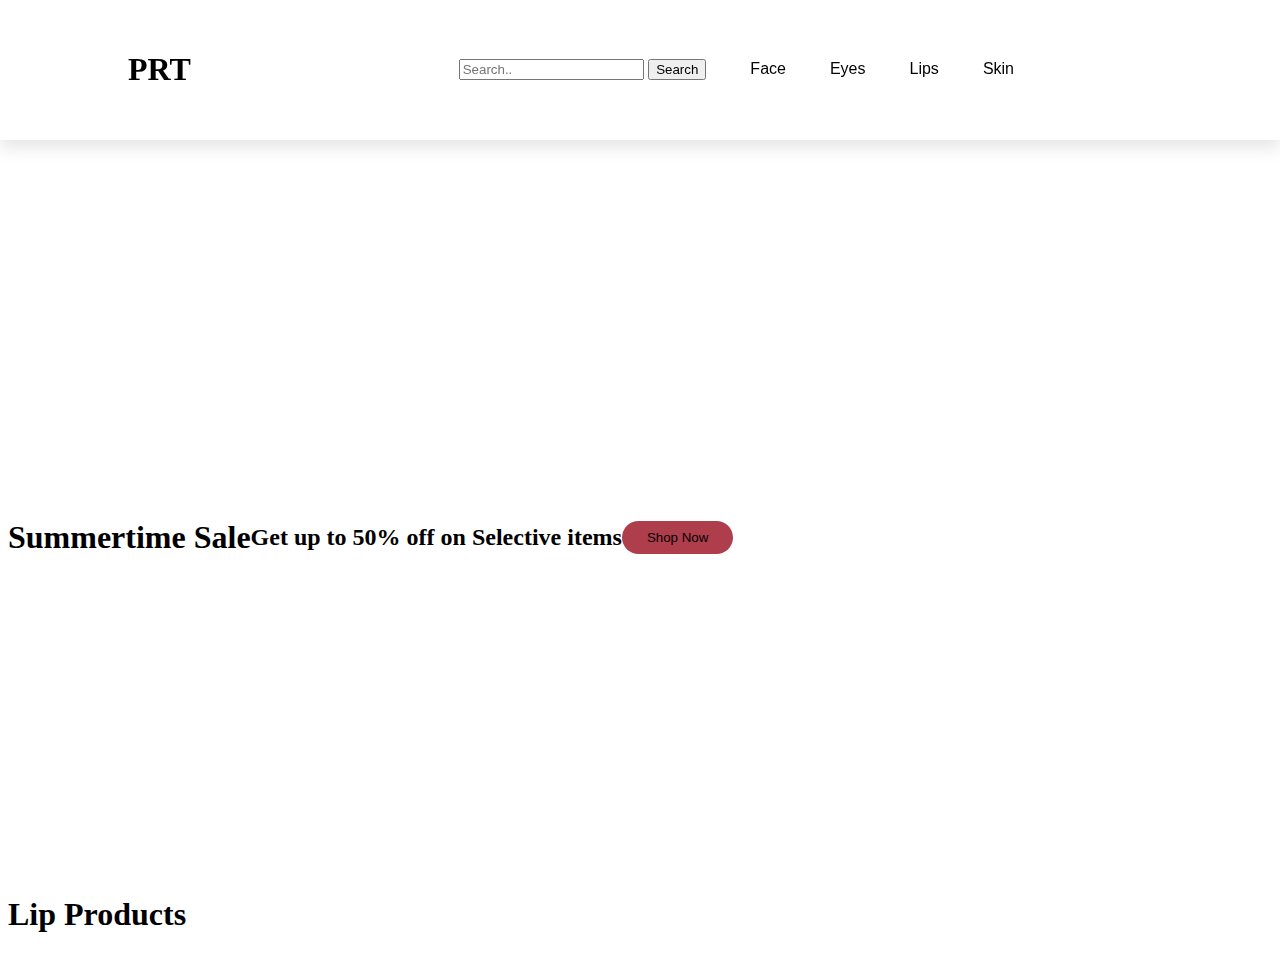
==== index.html @ ded06ee5 "new pages" ====
<!DOCTYPE html>
    <html lang="en">
    <head>
        <meta charset="UTF-8">
        <meta name="viewport" content="width=device-width, initial-scale=1.0">
        <title>PRT Cosmetics</title>
        <link rel="stylesheet" href="./main.css"/>
</head>

<body>
    <header>
        <h1 class="Logo">PRT</h1>
        <nav>
            </form>
            <ul class="nav-links">
                <li>
                    <form id="form">
                <input type="search" id="query" name="q" placeholder="Search..">
                <button id="search-button">Search</button>
                </li>
                <li><a href="#">Face</a></li>
                <li><a href="#">Eyes</a></li>
                <li><a href="#">Lips</a></li>
                <li><a href="#">Skin</a></li>
                <li id="heart-icon"><a href="#"><img src="heart.256x228.png" height="15" width="15" ></a></li>
                <li id="cart-icon" ><a href="#"><img src="shopping-cart.256x230.png" height="15" width="15" ></a></li>
            </ul>
        </nav>
    </header>
 <main>
    <div class="Sale-ad">
        <h1>Summertime Sale</h1>
            <h2>Get up to 50% off on Selective items </h2>
            <button id="shop-now-button">Shop Now</button>  
    </div> 
    <div>
        <h1>Lip Products</h1>

    </div>
 </main>    
</body>

</html>
---- main.css ----
li, a{
    font-family:'Lucida Sans', 'Lucida Sans Regular', 'Lucida Grande', 'Lucida Sans Unicode', Geneva, Verdana, sans-serif;
    font-weight: 500;
    font-size: 16px;
    color: black;
    text-decoration: none;
    }
    
    header{
        position: fixed;
        display: flex;
        top: 0; left: 0; right: 0;
        justify-content: space-between;
        align-items: center;
        background: white;
        padding: 30px 10%;
        z-index: 1000;
        box-shadow: 0  .5rem 1rem rgba(0, 0, 0, .1);
    }
    
    .Logo{
        cursor: pointer;
    }
    
    .nav-links{
        list-style: none;
    }
    
    .nav-links li {
        display: inline-block;
        padding: 0px 20px;
    }
    
    .nav-links li a {
        transition: all 0.3s ease 0s;
    }
    
    .nav-links li a:hover{
        color: #d87093;
    }
    
    #shop-now-button{
        padding: 9px 25px;
        background-color: rgba(175, 62, 77, 1);
        border: none;
        border-radius: 50px;
        cursor: pointer;
        transition: all 0.3s ease 0s; ;
    }
    
    #shop-now-button:hover{
        background-color: rgba(175, 62, 77, 0.8);
    }
    
    .Sale-ad{
        display: flex;
        align-items: center;
        min-height: 75vh;
        background: url(https://img.freepik.com/free-photo/set-bright-lipsticks_23-2147779008.jpg) no-repeat;
        background-size: cover;
        background-position: center;
    }

    .container{
    background:rgba(88, 83, 83, 0.17)
    text-color:rgba(175, 62, 77, 0.8)
}
.Logo{
    font-family: bruno ace 'Lucida Sans', 'Lucida Sans Regular', 'Lucida Grande', 'Lucida Sans Unicode', Geneva, Verdana, sans-serif;
}

body{
    padding top: 50px 10%;
    margin-top: 200px;
}

.list-group-item active{
    font-family: garamond;
}

h3{
    text-align: center;
    font: 200;
    font-family: monospace;
    // Grid Twitter Bootstrap Customizations
    // An overriding class that adds space between rows
    .top-buffer { margin-top: 20px; }
    .bottom-buffer { margin-bottom: 20px; }
    
    
    
    // Global Typography
    h2, h3{ margin-top: 0; }
    
    
    
    
    // Callout Container
    .callout-container .col-xs-12{
      margin-bottom: 3em;
    }
    
    
    .sidebar .btn-signup{
      display: block;
      width: 100%;
    }
    
    
    footer{
      background: #111;
      margin-top:40px;
      color: #fff;
    }
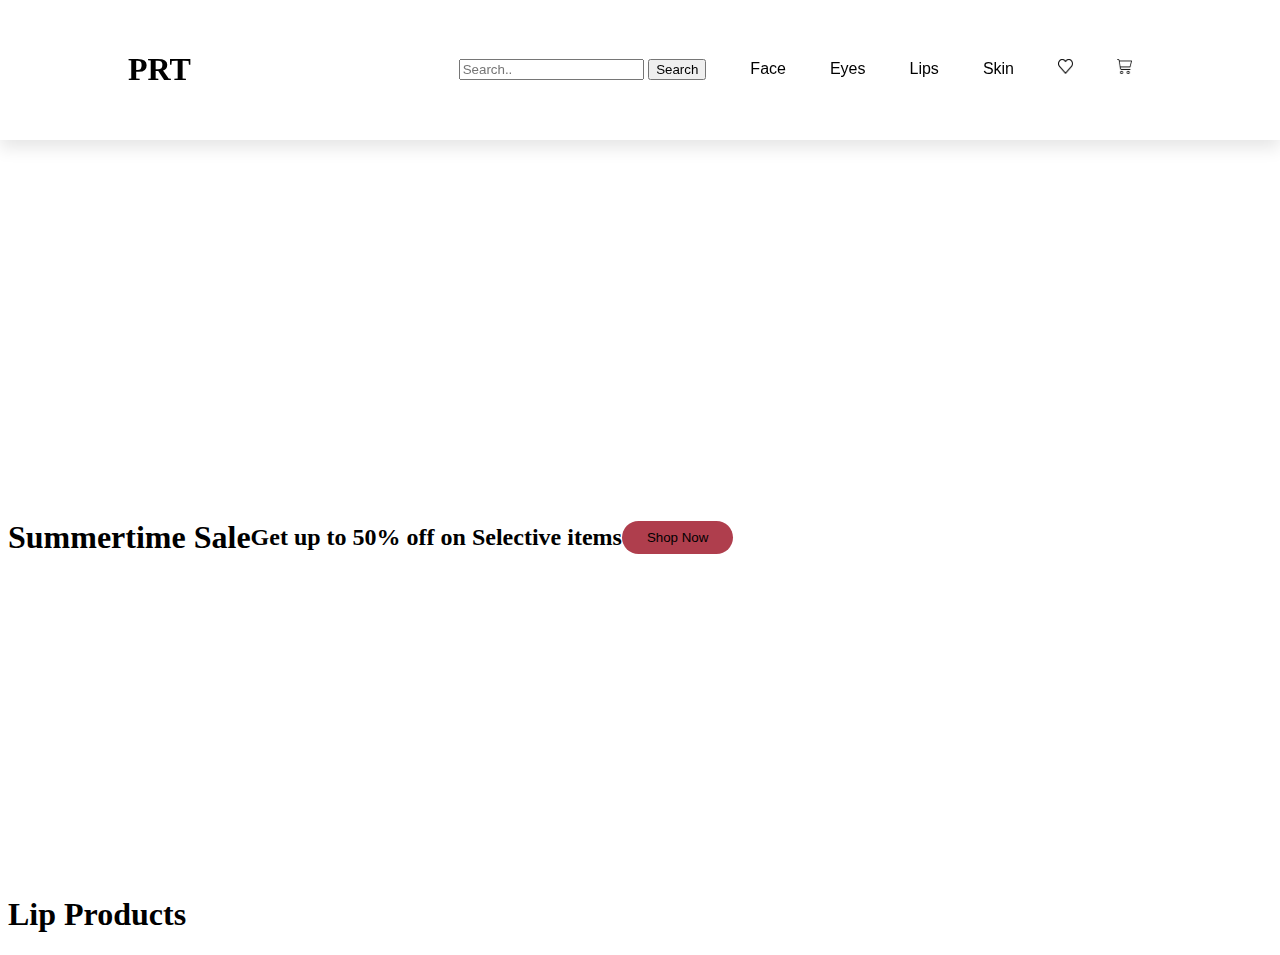
==== commit c592bd1a: "with Reanne's file" ====
--- a/index.html
+++ b/index.html
@@ -20,7 +20,7 @@
                 </li>
                 <li><a href="#">Face</a></li>
                 <li><a href="#">Eyes</a></li>
-                <li><a href="#">Lips</a></li>
+                <li><a href="./page3.html">Lips</a></li>
                 <li><a href="#">Skin</a></li>
                 <li id="heart-icon"><a href="#"><img src="heart.256x228.png" height="15" width="15" ></a></li>
                 <li id="cart-icon" ><a href="#"><img src="shopping-cart.256x230.png" height="15" width="15" ></a></li>
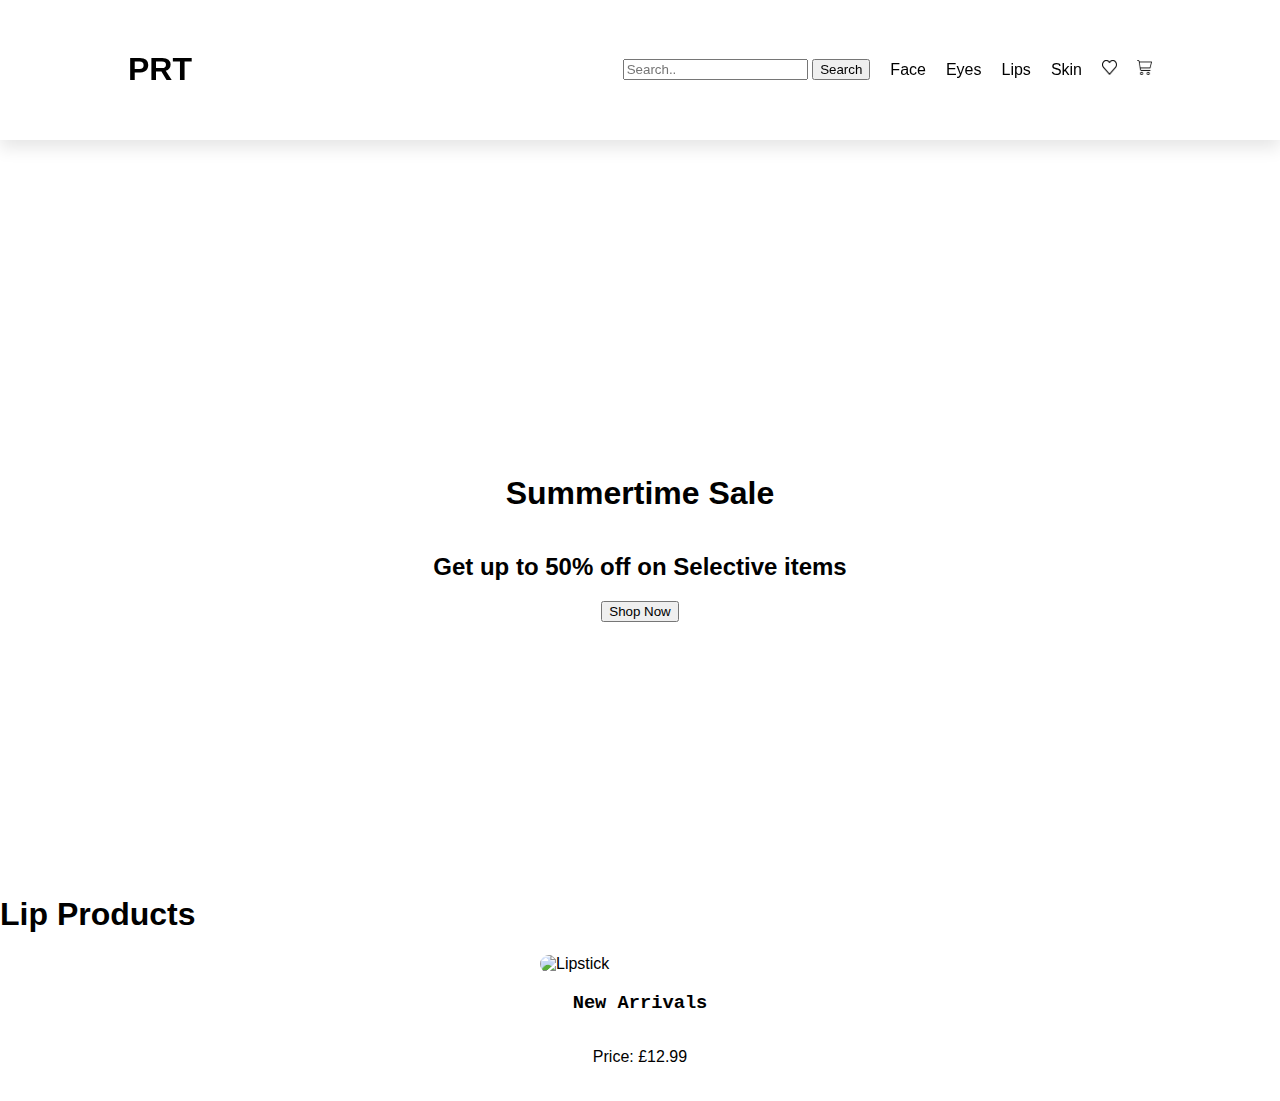
==== commit 14533b89: "Tamara changes" ====
--- a/index.html
+++ b/index.html
@@ -1,43 +1,47 @@
 <!DOCTYPE html>
-    <html lang="en">
-    <head>
-        <meta charset="UTF-8">
-        <meta name="viewport" content="width=device-width, initial-scale=1.0">
-        <title>PRT Cosmetics</title>
-        <link rel="stylesheet" href="./main.css"/>
+<html lang="en">
+<head>
+    <meta charset="UTF-8">
+    <meta name="viewport" content="width=device-width, initial-scale=1.0">
+    <title>PRT Cosmetics</title>
+    <link rel="stylesheet" href="./main.css"/>
 </head>
-
 <body>
     <header>
         <h1 class="Logo">PRT</h1>
         <nav>
-            </form>
             <ul class="nav-links">
                 <li>
                     <form id="form">
-                <input type="search" id="query" name="q" placeholder="Search..">
-                <button id="search-button">Search</button>
+                        <input type="search" id="query" name="q" placeholder="Search..">
+                        <button id="search-button">Search</button>
+                    </form>
                 </li>
                 <li><a href="#">Face</a></li>
                 <li><a href="#">Eyes</a></li>
                 <li><a href="./page3.html">Lips</a></li>
                 <li><a href="#">Skin</a></li>
-                <li id="heart-icon"><a href="#"><img src="heart.256x228.png" height="15" width="15" ></a></li>
-                <li id="cart-icon" ><a href="#"><img src="shopping-cart.256x230.png" height="15" width="15" ></a></li>
+                <li><a href="#"><img src="heart.256x228.png" alt="Heart Icon" height="15" width="15"></a></li>
+                <li><a href="#"><img src="shopping-cart.256x230.png" alt="Cart Icon" height="15" width="15"></a></li>
             </ul>
         </nav>
     </header>
- <main>
-    <div class="Sale-ad">
-        <h1>Summertime Sale</h1>
-            <h2>Get up to 50% off on Selective items </h2>
-            <button id="shop-now-button">Shop Now</button>  
-    </div> 
-    <div>
-        <h1>Lip Products</h1>
-
-    </div>
- </main>    
+    <main>
+        <div class="Sale-ad">
+            <h1>Summertime Sale</h1>
+            <h2>Get up to 50% off on Selective items</h2>
+            <button id="shop-now-button">Shop Now</button>
+        </div>
+        <div>
+            <h1>Lip Products</h1>
+            <ul class="product-list">
+                <li>
+                    <img src="https://media.istockphoto.com/id/164505409/photo/red-lipstick.jpg?s=612x612&w=0&k=20&c=dnZ2e8AC3qH8FVStYzo-3MuU1XIXk-8xy63Hm-DhXbg=" alt="Lipstick" class="product-image">
+                    <h3>New Arrivals</h3>
+                    <p>Price: £12.99</p>
+                </li>
+            </ul>
+        </div>
+    </main>
 </body>
-
 </html>--- a/main.css
+++ b/main.css
@@ -1,72 +1,75 @@
-li, a{
-    font-family:'Lucida Sans', 'Lucida Sans Regular', 'Lucida Grande', 'Lucida Sans Unicode', Geneva, Verdana, sans-serif;
+* {
+    box-sizing: border-box;
+}
+body {
+    margin: 0;
+    padding: 0;
+    font-family: 'Lucida Sans', 'Lucida Sans Regular', 'Lucida Grande', 'Lucida Sans Unicode', Geneva, Verdana, sans-serif;
     font-weight: 500;
     font-size: 16px;
     color: black;
+}
+/* Header */
+header {
+    position: fixed;
+    top: 0;
+    left: 0;
+    right: 0;
+    display: flex;
+    justify-content: space-between;
+    align-items: center;
+    background: white;
+    padding: 30px 10%;
+    box-shadow: 0 .5rem 1rem rgba(0, 0, 0, .1);
+}
+.Logo {
+    cursor: pointer;
+}
+.nav-links {
+    list-style: none;
+    display: flex;
+    align-items: center;
+    padding: 0;
+    margin: 0;
+}
+.nav-links li {
+    margin-right: 20px;
+}
+.nav-links li:last-child {
+    margin-right: 0;
+}
+.nav-links a {
     text-decoration: none;
-    }
-    
-    header{
-        position: fixed;
-        display: flex;
-        top: 0; left: 0; right: 0;
-        justify-content: space-between;
-        align-items: center;
-        background: white;
-        padding: 30px 10%;
-        z-index: 1000;
-        box-shadow: 0  .5rem 1rem rgba(0, 0, 0, .1);
-    }
-    
-    .Logo{
-        cursor: pointer;
-    }
-    
-    .nav-links{
-        list-style: none;
-    }
-    
-    .nav-links li {
-        display: inline-block;
-        padding: 0px 20px;
-    }
-    
-    .nav-links li a {
-        transition: all 0.3s ease 0s;
-    }
-    
-    .nav-links li a:hover{
-        color: #d87093;
-    }
-    
-    #shop-now-button{
-        padding: 9px 25px;
-        background-color: rgba(175, 62, 77, 1);
-        border: none;
-        border-radius: 50px;
-        cursor: pointer;
-        transition: all 0.3s ease 0s; ;
-    }
-    
-    #shop-now-button:hover{
-        background-color: rgba(175, 62, 77, 0.8);
-    }
-    
-    .Sale-ad{
-        display: flex;
-        align-items: center;
-        min-height: 75vh;
-        background: url(https://img.freepik.com/free-photo/set-bright-lipsticks_23-2147779008.jpg) no-repeat;
-        background-size: cover;
-        background-position: center;
-    }
-
-    .container{
-    background:rgba(88, 83, 83, 0.17)
-    text-color:rgba(175, 62, 77, 0.8)
+    color: black;
 }
-.Logo{
-    font-family: bruno ace 'Lucida Sans', 'Lucida Sans Regular', 'Lucida Grande', 'Lucida Sans Unicode', Geneva, Verdana, sans-serif;
+/* Sale ad section */
+.Sale-ad {
+    display: flex;
+    flex-direction: column;
+    align-items: center;
+    justify-content: center;
+    min-height: 75vh;
+    background: url(https://img.freepik.com/free-photo/set-bright-lipsticks_23-2147779008.jpg) no-repeat;
+    background-size: cover;
+    background-position: center;
+    text-align: center;
+}
+/* Lip Products section */
+.product-list {
+    list-style: none;
+    padding: 0;
+    margin: 0;
+}
+.product-list li {
+    display: flex;
+    flex-direction: column;
+    align-items: center;
+    margin-bottom: 20px;
+}
+.product-image {
+    width: 200px;
+    height: auto;
+    border-radius: 10px;
 }
 
 body{
